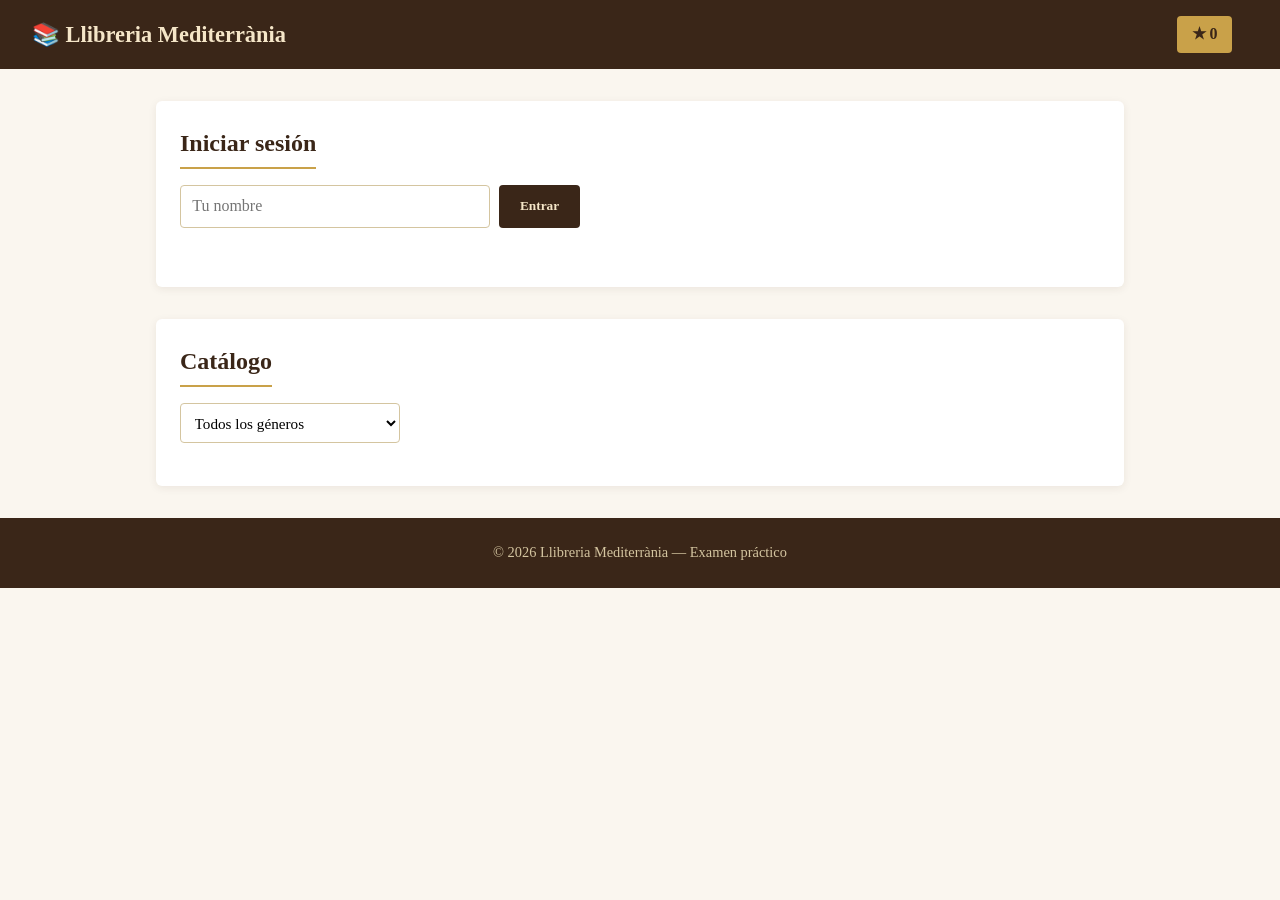
==== examenMasSimple/index.html @ 8566041c "Add HTML and CSS files for library layout and styling" ====
<!DOCTYPE html>
<html lang="es">
<head>
    <meta charset="UTF-8">
    <meta name="viewport" content="width=device-width, initial-scale=1.0">
    <title>Llibreria Mediterrània</title>
    <link rel="stylesheet" href="estilo.css">
</head>
<body>
    <header>
        <div class="logo">📚 Llibreria Mediterrània</div>
        <div class="zona-derecha">
            <span class="contador-fav">★ <span id="contador-favoritos">0</span></span>
            <div id="zona-usuario"></div>
        </div>
    </header>

    <main>
        <!-- LOGIN -->
        <section id="seccion-login">
            <h2>Iniciar sesión</h2>
            <form id="form-login">
                <input type="text" id="usuario" placeholder="Tu nombre">
                <button type="submit">Entrar</button>
                <p id="error-login" class="error"></p>
            </form>
        </section>

        <!-- LIBROS -->
        <section id="seccion-libros">
            <h2>Catálogo</h2>
            <div class="filtros">
                <select id="filtro-genero">
                    <option value="">Todos los géneros</option>
                    <option value="Novela">Novela</option>
                    <option value="Fantasía">Fantasía</option>
                    <option value="Histórico">Histórico</option>
                    <option value="Infantil">Infantil</option>
                </select>
            </div>
            <div id="listado-libros" class="grid"></div>
        </section>
    </main>

    <footer>
        <p>© 2026 Llibreria Mediterrània — Examen práctico</p>
    </footer>

    <script src="examen.js"></script>
</body>
</html>
---- examenMasSimple/estilo.css ----
* {
    box-sizing: border-box;
    margin: 0;
    padding: 0;
}

body {
    font-family: Georgia, "Times New Roman", serif;
    background: #faf6ef;
    color: #2d2a26;
    line-height: 1.5;
}

header {
    background: #3a2618;
    color: #f5e6c8;
    padding: 1rem 2rem;
    display: flex;
    justify-content: space-between;
    align-items: center;
    flex-wrap: wrap;
    gap: 1rem;
}

.logo {
    font-size: 1.4rem;
    font-weight: bold;
}

.zona-derecha {
    display: flex;
    gap: 1rem;
    align-items: center;
}

.contador-fav {
    background: #c9a149;
    color: #3a2618;
    padding: 0.4rem 0.9rem;
    border-radius: 4px;
    font-weight: bold;
}

#zona-usuario {
    display: flex;
    gap: 0.6rem;
    align-items: center;
}

#zona-usuario .saludo {
    color: #f5e6c8;
    font-weight: bold;
}

.btn-logout {
    background: #c9a149;
    color: #3a2618;
    border: none;
    padding: 0.4rem 0.9rem;
    cursor: pointer;
    border-radius: 4px;
    font-weight: bold;
}

.btn-logout:hover {
    background: #b89039;
}

main {
    max-width: 1000px;
    margin: 2rem auto;
    padding: 0 1rem;
}

section {
    background: #fff;
    padding: 1.5rem;
    border-radius: 6px;
    margin-bottom: 2rem;
    box-shadow: 0 2px 8px rgba(58, 38, 24, 0.08);
}

h2 {
    margin-bottom: 1rem;
    color: #3a2618;
    border-bottom: 2px solid #c9a149;
    padding-bottom: 0.4rem;
    display: inline-block;
}

#form-login {
    display: flex;
    gap: 0.6rem;
    flex-wrap: wrap;
    max-width: 400px;
}

#form-login input {
    padding: 0.7rem;
    border: 1px solid #d4c5a0;
    border-radius: 4px;
    font-size: 1rem;
    flex: 1;
    min-width: 200px;
    font-family: inherit;
}

#form-login button {
    background: #3a2618;
    color: #f5e6c8;
    border: none;
    padding: 0.7rem 1.3rem;
    border-radius: 4px;
    cursor: pointer;
    font-weight: bold;
    font-family: inherit;
}

#form-login button:hover {
    background: #5a3a25;
}

.error {
    color: #b8302a;
    font-size: 0.9rem;
    min-height: 1.2rem;
    width: 100%;
    margin-top: 0.4rem;
    font-weight: bold;
}

.filtros {
    margin-bottom: 1.2rem;
}

.filtros select {
    padding: 0.6rem;
    border: 1px solid #d4c5a0;
    border-radius: 4px;
    font-size: 0.95rem;
    background: #fff;
    font-family: inherit;
    min-width: 220px;
}

.grid {
    display: grid;
    grid-template-columns: repeat(auto-fill, minmax(220px, 1fr));
    gap: 1rem;
}

.libro {
    border: 1px solid #e8d9b8;
    border-radius: 6px;
    padding: 1rem;
    background: #fdfaf3;
    display: flex;
    flex-direction: column;
}

.libro h3 {
    font-size: 1.05rem;
    margin-bottom: 0.4rem;
    color: #3a2618;
}

.libro .badge {
    background: #c9a149;
    color: #3a2618;
    font-size: 0.7rem;
    padding: 0.2rem 0.6rem;
    border-radius: 10px;
    align-self: flex-start;
    margin-bottom: 0.5rem;
    text-transform: uppercase;
    letter-spacing: 0.5px;
    font-family: Arial, sans-serif;
}

.libro .autor {
    font-style: italic;
    color: #666;
    margin-bottom: 0.5rem;
    font-size: 0.9rem;
}

.libro .precio {
    font-weight: bold;
    color: #b8302a;
    font-size: 1.1rem;
    margin-bottom: 0.6rem;
    flex: 1;
}

.libro button {
    background: #3a2618;
    color: #f5e6c8;
    border: none;
    padding: 0.55rem;
    border-radius: 4px;
    cursor: pointer;
    font-weight: bold;
    font-family: inherit;
}

.libro button:hover {
    background: #5a3a25;
}

.vacio {
    color: #888;
    font-style: italic;
    padding: 1rem 0;
    grid-column: 1 / -1;
}

footer {
    text-align: center;
    padding: 1.5rem;
    background: #3a2618;
    color: #d4c5a0;
    font-size: 0.9rem;
}

@media (max-width: 600px) {
    header {
        flex-direction: column;
        text-align: center;
    }
    .grid {
        grid-template-columns: 1fr;
    }
}
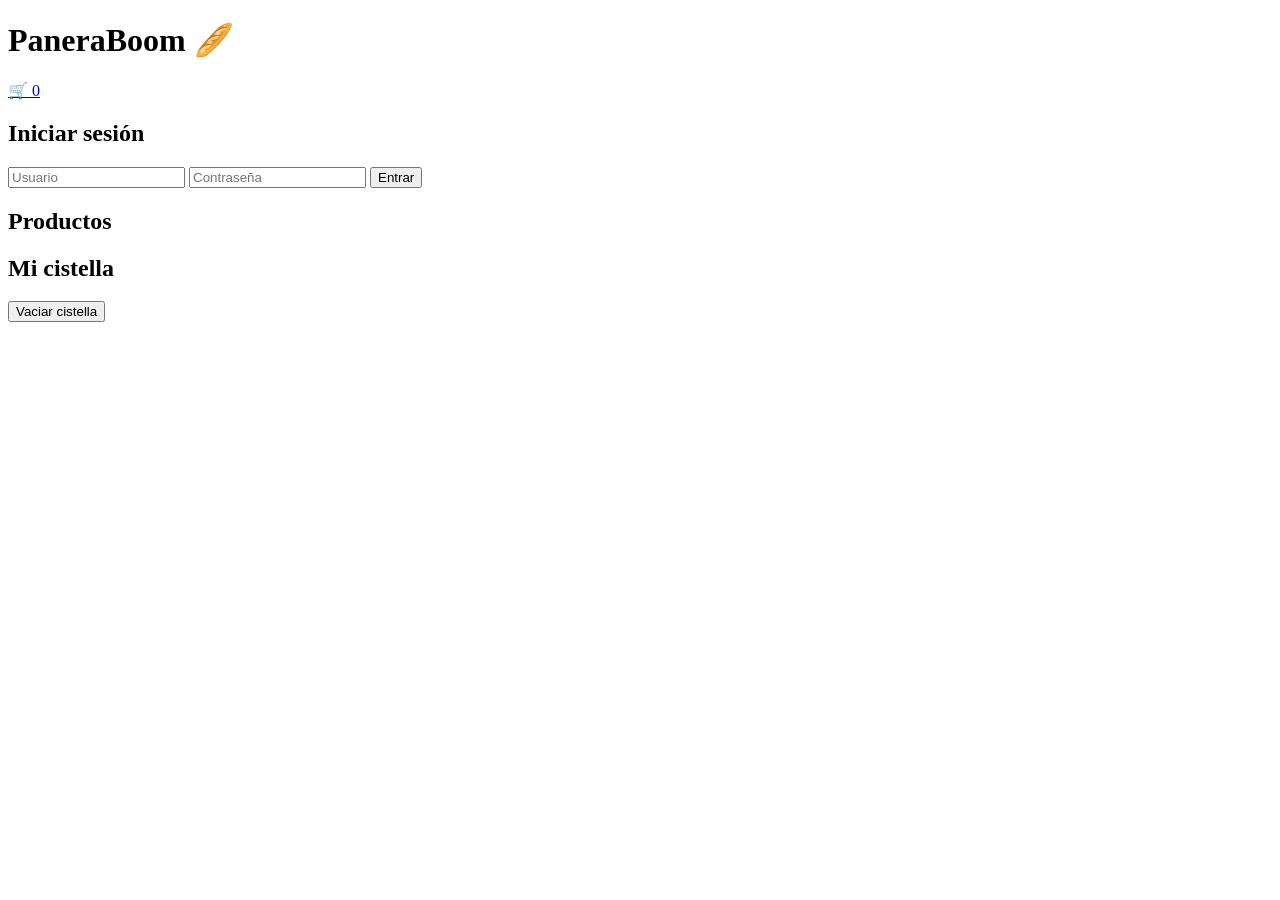
==== commit dac1f45d: "Refactor HTML structure and add JavaScript for product management and user login functionality" ====
--- a/examenMasSimple/index.html
+++ b/examenMasSimple/index.html
@@ -2,50 +2,42 @@
 <html lang="es">
 <head>
     <meta charset="UTF-8">
-    <meta name="viewport" content="width=device-width, initial-scale=1.0">
-    <title>Llibreria Mediterrània</title>
-    <link rel="stylesheet" href="estilo.css">
+    <title>PaneraBoom</title>
 </head>
 <body>
+
     <header>
-        <div class="logo">📚 Llibreria Mediterrània</div>
-        <div class="zona-derecha">
-            <span class="contador-fav">★ <span id="contador-favoritos">0</span></span>
-            <div id="zona-usuario"></div>
-        </div>
+        <h1>PaneraBoom 🥖</h1>
+        <div id="zona-usuario"></div>
+        <a href="#carrito">🛒 <span id="contador">0</span></a>
     </header>
 
     <main>
-        <!-- LOGIN -->
+        <!-- Sección de login -->
         <section id="seccion-login">
             <h2>Iniciar sesión</h2>
             <form id="form-login">
-                <input type="text" id="usuario" placeholder="Tu nombre">
+                <input type="text" id="usuario" placeholder="Usuario">
+                <input type="password" id="password" placeholder="Contraseña">
                 <button type="submit">Entrar</button>
-                <p id="error-login" class="error"></p>
+                <p id="error"></p>
             </form>
         </section>
 
-        <!-- LIBROS -->
-        <section id="seccion-libros">
-            <h2>Catálogo</h2>
-            <div class="filtros">
-                <select id="filtro-genero">
-                    <option value="">Todos los géneros</option>
-                    <option value="Novela">Novela</option>
-                    <option value="Fantasía">Fantasía</option>
-                    <option value="Histórico">Histórico</option>
-                    <option value="Infantil">Infantil</option>
-                </select>
-            </div>
-            <div id="listado-libros" class="grid"></div>
+        <!-- Aquí se pintan los productos -->
+        <section>
+            <h2>Productos</h2>
+            <div id="lista-productos"></div>
+        </section>
+
+        <!-- Aquí se pinta el carrito -->
+        <section id="carrito">
+            <h2>Mi cistella</h2>
+            <div id="lista-carrito"></div>
+            <button id="btn-vaciar">Vaciar cistella</button>
         </section>
     </main>
 
-    <footer>
-        <p>© 2026 Llibreria Mediterrània — Examen práctico</p>
-    </footer>
-
-    <script src="examen.js"></script>
+    <script src="tienda.js"></script>
 </body>
-</html>
+</html>
